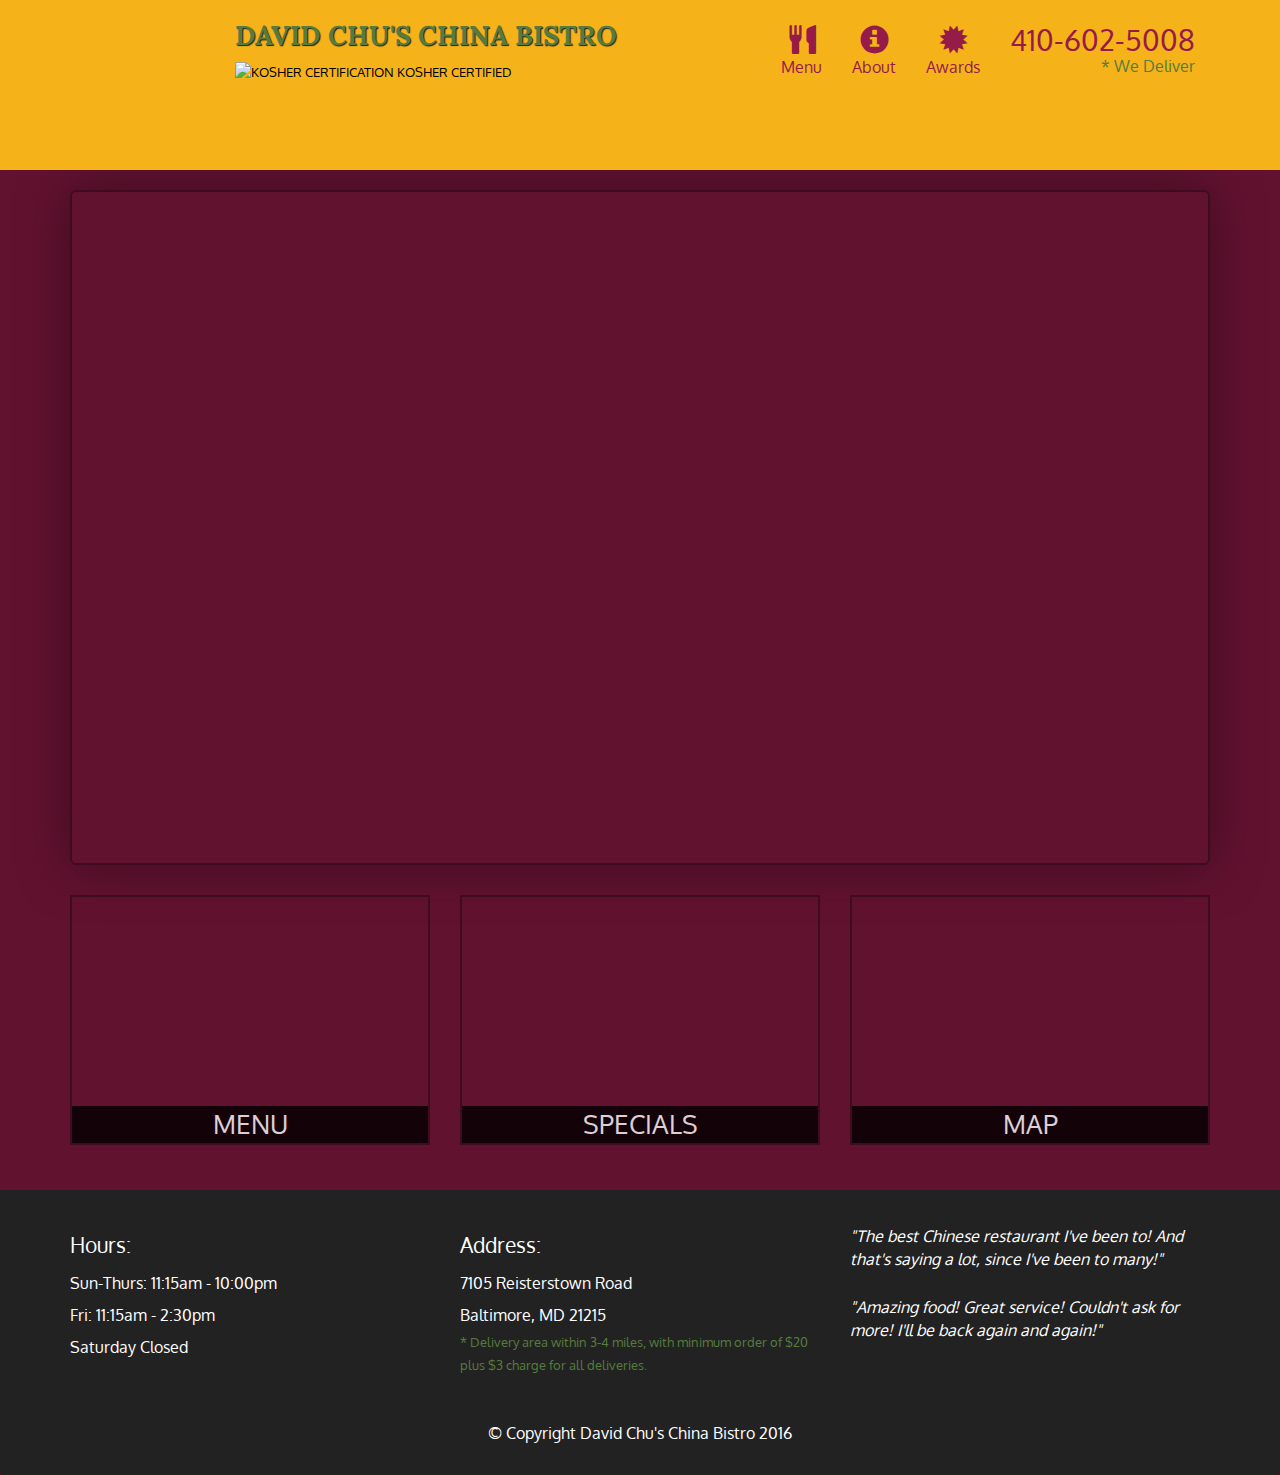
==== index.html @ 16093131 "Add files via upload" ====
<!doctype html>
<html lang="en">
  <head>
    <meta charset="utf-8">
    <meta http-equiv="X-UA-Compatible" content="IE=edge">
    <meta name="viewport" content="width=device-width, initial-scale=1">
    <title>David Chu's China Bistro</title>
    <link rel="stylesheet" href="css/bootstrap.min.css">
    <link rel="stylesheet" href="css/styles.css">
    <link href='https://fonts.googleapis.com/css?family=Oxygen:400,300,700' rel='stylesheet' type='text/css'>
    <link href='https://fonts.googleapis.com/css?family=Lora' rel='stylesheet' type='text/css'>
  </head>
<body>
  <header>
    <nav id="header-nav" class="navbar navbar-default">
      <div class="container">
        <div class="navbar-header">
          <a href="index.html" class="pull-left visible-md visible-lg">
            <div id="logo-img"></div>
          </a>

          <div class="navbar-brand">
            <a href="index.html"><h1>David Chu's China Bistro</h1></a>
            <p>
              <img src="images/star-k-logo.png" alt="Kosher certification">
              <span>Kosher Certified</span>
            </p>
          </div>

          <button id="navbarToggle" type="button" class="navbar-toggle collapsed" data-toggle="collapse" data-target="#collapsable-nav" aria-expanded="false">
            <span class="sr-only">Toggle navigation</span>
            <span class="icon-bar"></span>
            <span class="icon-bar"></span>
            <span class="icon-bar"></span>
          </button>
        </div>
        
        <div id="collapsable-nav" class="collapse navbar-collapse">
           <ul id="nav-list" class="nav navbar-nav navbar-right">
            <li id="navHomeButton" class="visible-xs active">
              <a href="index.html">
                <span class="glyphicon glyphicon-home"></span> Home</a>
            </li>
            <li id="navMenuButton">
              <a href="#" onclick="$dc.loadMenuCategories();">
                <span class="glyphicon glyphicon-cutlery"></span><br class="hidden-xs"> Menu</a>
            </li>
            <li>
              <a href="#">
                <span class="glyphicon glyphicon-info-sign"></span><br class="hidden-xs"> About</a>
            </li>
            <li>
              <a href="#">
                <span class="glyphicon glyphicon-certificate"></span><br class="hidden-xs"> Awards</a>
            </li>
            <li id="phone" class="hidden-xs">
              <a href="tel:410-602-5008">
                <span>410-602-5008</span></a><div>* We Deliver</div>
            </li>
          </ul><!-- #nav-list -->
        </div><!-- .collapse .navbar-collapse -->
      </div><!-- .container -->
    </nav><!-- #header-nav -->
  </header>

  <div id="call-btn" class="visible-xs">
    <a class="btn" href="tel:410-602-5008">
    <span class="glyphicon glyphicon-earphone"></span>
    410-602-5008
    </a>
  </div>
  <div id="xs-deliver" class="text-center visible-xs">* We Deliver</div>

  <div id="main-content" class="container"></div>

  <footer class="panel-footer">
    <div class="container">
      <div class="row">
        <section id="hours" class="col-sm-4">
          <span>Hours:</span><br>
          Sun-Thurs: 11:15am - 10:00pm<br>
          Fri: 11:15am - 2:30pm<br>
          Saturday Closed
          <hr class="visible-xs">
        </section>
        <section id="address" class="col-sm-4">
          <span>Address:</span><br>
          7105 Reisterstown Road<br>
          Baltimore, MD 21215
          <p>* Delivery area within 3-4 miles, with minimum order of $20 plus $3 charge for all deliveries.</p>
          <hr class="visible-xs">
        </section>
        <section id="testimonials" class="col-sm-4">
          <p>"The best Chinese restaurant I've been to! And that's saying a lot, since I've been to many!"</p>
          <p>"Amazing food! Great service! Couldn't ask for more! I'll be back again and again!"</p>
        </section>
      </div>
      <div class="text-center">&copy; Copyright David Chu's China Bistro 2016</div>
    </div>
  </footer>

  <!-- jQuery (Bootstrap JS plugins depend on it) -->
  <script src="js/jquery-2.1.4.min.js"></script>
  <script src="js/bootstrap.min.js"></script>
  <script src="js/ajax-utils.js"></script>
  <script src="js/script.js"></script>
</body>
</html>
---- css/styles.css ----
body {
  font-size: 16px;
  color: #fff;
  background-color: #61122f;
  font-family: 'Oxygen', sans-serif;
}

/** HEADER **/
#header-nav {
  background-color: #f6b319;
  border-radius: 0;
  border: 0;
}

#logo-img {
  background: url('../images/restaurant-logo_large.png') no-repeat;
  width: 150px;
  height: 150px;
  margin: 10px 15px 10px 0;
}

.navbar-brand {
  padding-top: 25px;
}
.navbar-brand h1 { /* Restaurant name */
  font-family: 'Lora', serif;
  color: #557c3e;
  font-size: 1.5em;
  text-transform: uppercase;
  font-weight: bold;
  text-shadow: 1px 1px 1px #222;
  margin-top: 0;
  margin-bottom: 0;
  line-height: .75;
}
.navbar-brand a:hover, .navbar-brand a:focus {
  text-decoration: none;
}
.navbar-brand p { /* Kosher cert */
  color: #000;
  text-transform: uppercase;
  font-size: .7em;
  margin-top: 15px;
}
.navbar-brand p span { /* Star-K */
  vertical-align: middle;
}

#nav-list {
  margin-top: 10px;
}
#nav-list a {
  color: #951C49;
  text-align: center;
}
#nav-list a:hover {
  background: #E7E7E7;
}
#nav-list a span {
  font-size: 1.8em;
}

#phone {
  margin-top: 5px;
}
#phone a { /* Phone number */
  text-align: right;
  padding-bottom: 0;
}
#phone div { /* We Deliver */
  color: #557c3e;
  text-align: right;
  padding-right: 15px;
}

.navbar-header button.navbar-toggle, .navbar-header .icon-bar {
  border: 1px solid #61122f;
}
.navbar-header button.navbar-toggle {
  clear: both;
  margin-top: -30px;
}
/* END HEADER */

/* FOOTER */
.panel-footer {
  margin-top: 30px;
  padding-top: 35px;
  padding-bottom: 30px;
  background-color: #222;
  border-top: 0;
}
.panel-footer div.row {
  margin-bottom: 35px;
}
#hours, #address {
  line-height: 2;
}
#hours > span, #address > span {
  font-size: 1.3em;
}
#address p {
  color: #557c3e;
  font-size: .8em;
  line-height: 1.8;
}
#testimonials {
  font-style: italic;
}
#testimonials p:nth-child(2) {
  margin-top: 25px;
}
/* END FOOTER */



/* HOME PAGE */
.container .jumbotron {
  box-shadow: 0 0 50px #3F0C1F;
  border: 2px solid #3F0C1F;
}

#menu-tile, #specials-tile, #map-tile {
  height: 250px;
  width: 100%;
  margin-bottom: 15px;
  position: relative;
  border: 2px solid #3F0C1F;
  overflow: hidden;
}
#menu-tile:hover, #specials-tile:hover, #map-tile:hover {
  box-shadow: 0 1px 5px 1px #cccccc;
}
#menu-tile {
  background: url('../images/menu-tile.jpg') no-repeat;
  background-position: center;
}
#specials-tile {
  background: url('../images/specials-tile.jpg') no-repeat;
  background-position: center;
}
#menu-tile span, #specials-tile span, #map-tile span {
  position: absolute;
  bottom: 0;
  right: 0;
  width: 100%;
  text-align: center;
  font-size: 1.6em;
  text-transform: uppercase;
  background-color: #000;
  color: #fff;
  opacity: .8;
}
/* END HOME PAGE */

/* MENU CATEGORIES PAGE */
.category-tile { 
  position: relative;
  border: 2px solid #3F0C1F;
  overflow: hidden;
  width: 200px;
  height: 200px;
  margin: 0 auto 15px;
}
.category-tile span {
  position: absolute;
  bottom: 0;
  right: 0;
  width: 100%;
  text-align: center;
  font-size: 1.2em;
  text-transform: uppercase;
  background-color: #000;
  color: #fff;
  opacity: .8;
}
.category-tile:hover {
  box-shadow: 0 1px 5px 1px #cccccc;
}

#menu-categories-title + div {
  margin-bottom: 50px;
}
/* END MENU CATEGORIES PAGE */

/* SINGLE CATEGORY PAGE */
.menu-item-tile {
  margin-bottom: 25px;
}
.menu-item-tile hr {
  width: 80%;
}
.menu-item-tile .menu-item-price {
  font-size: 1.1em;
  text-align: right;
  margin-top: -15px;
  margin-right: -15px;
}
.menu-item-tile .menu-item-price span {
  font-size: .6em;
}
.menu-item-photo {
  position: relative;
  border: 2px solid #3F0C1F; 
  overflow: hidden;
  padding: 0;
  margin-right: -15px;
  margin-left: auto;
  margin-bottom: 20px;
  max-width: 250px;
}
.menu-item-photo div {
  position: absolute;
  bottom: 0;
  right: 0;
  width: 80px;
  background-color: #557c3e;
  text-align: center;
}
.menu-item-description {
  padding-right: 30px;
}
h3.menu-item-title {
  margin: 0 0 10px;
}
.menu-item-details {
  font-size: .9em;
  font-style: italic;
}
/* END SINGLE CATEGORY PAGE */


/********** Large devices only **********/
@media (min-width: 1200px) {
  .container .jumbotron {
    background: url('../images/jumbotron_1200.jpg') no-repeat;
    height: 675px;
  }
}

/********** Medium devices only **********/
@media (min-width: 992px) and (max-width: 1199px) {
  /* Header */
  #logo-img {
    background: url('../images/restaurant-logo_medium.png') no-repeat;
    width: 100px;
    height: 100px;
    margin: 5px 5px 5px 0;
  }
  /* End Header */

  /* Home Page */
  .container .jumbotron {
    background: url('../images/jumbotron_992.jpg') no-repeat;
    height: 558px;
  }
  /* End Home Page */
}

/********** Small devices only **********/
@media (min-width: 768px) and (max-width: 991px) {
  /* Home Page */
  .container .jumbotron {
    background: url('../images/jumbotron_768.jpg') no-repeat;
    height: 432px;
  }
  /* End Home Page */
}

/********** Extra small devices only **********/
@media (max-width: 767px) {
  /* Header */
  .navbar-brand {
    padding-top: 10px;
    height: 80px;
  }
  .navbar-brand h1 { /* Restaurant name */
    padding-top: 10px;
    font-size: 5vw; /* 1vw = 1% of viewport width */
  }
  .navbar-brand p { /* Kosher cert */
    font-size: .6em;
    margin-top: 12px;
  }
  .navbar-brand p img { /* Star-K */
    height: 20px;
  }

  #collapsable-nav a { /* Collapsed nav menu text */
    font-size: 1.2em;
  }
  #collapsable-nav a span { /* Collapsed nav menu glyph */
    font-size: 1em;
    margin-right: 5px;
  }

  #call-btn > a {
    font-size: 1.5em;
    display: block;
    margin: 0 20px;
    padding: 10px;
    border: 2px solid #fff;
    background-color: #f6b319;
    color: #951c49;
  }
  #xs-deliver {
    margin-top: 5px;
    font-size: .7em;
    letter-spacing: .1em;
    text-transform: uppercase;
  }
  /* End Header */

  /* Footer */
  .panel-footer section {
    margin-bottom: 30px;
    text-align: center;
  }
  .panel-footer section:nth-child(3) {
    margin-bottom: 0; /* margin already exists on the whole row */
  }
  .panel-footer section hr {
    width: 50%;
  }
  /* End Footer */

  /* Home Page */
  .container .jumbotron {
    margin-top: 30px;
    padding: 0;
  }
  #menu-tile, #specials-tile {
    width: 360px;
    margin: 0 auto 15px;
  }

  .menu-item-photo {
    margin-right: auto;
  }
  .menu-item-tile .menu-item-price {
    text-align: center;
  }
  .menu-item-description {
    text-align: center;;
  }
}


/********** Super extra small devices Only :-) (e.g., iPhone 4) **********/
@media (max-width: 479px) {
  /* Header */
  .navbar-brand h1 { /* Restaurant name */
    padding-top: 5px;
    font-size: 6vw;
  }
  /* End Header */
  
  /* Home page */
  #menu-tile, #specials-tile {
    width: 280px;
    margin: 0 auto 15px;
  }

  .col-xxs-12 {
    position: relative;
    min-height: 1px;
    padding-right: 15px;
    padding-left: 15px;
    float: left;
    width: 100%;
  }
}
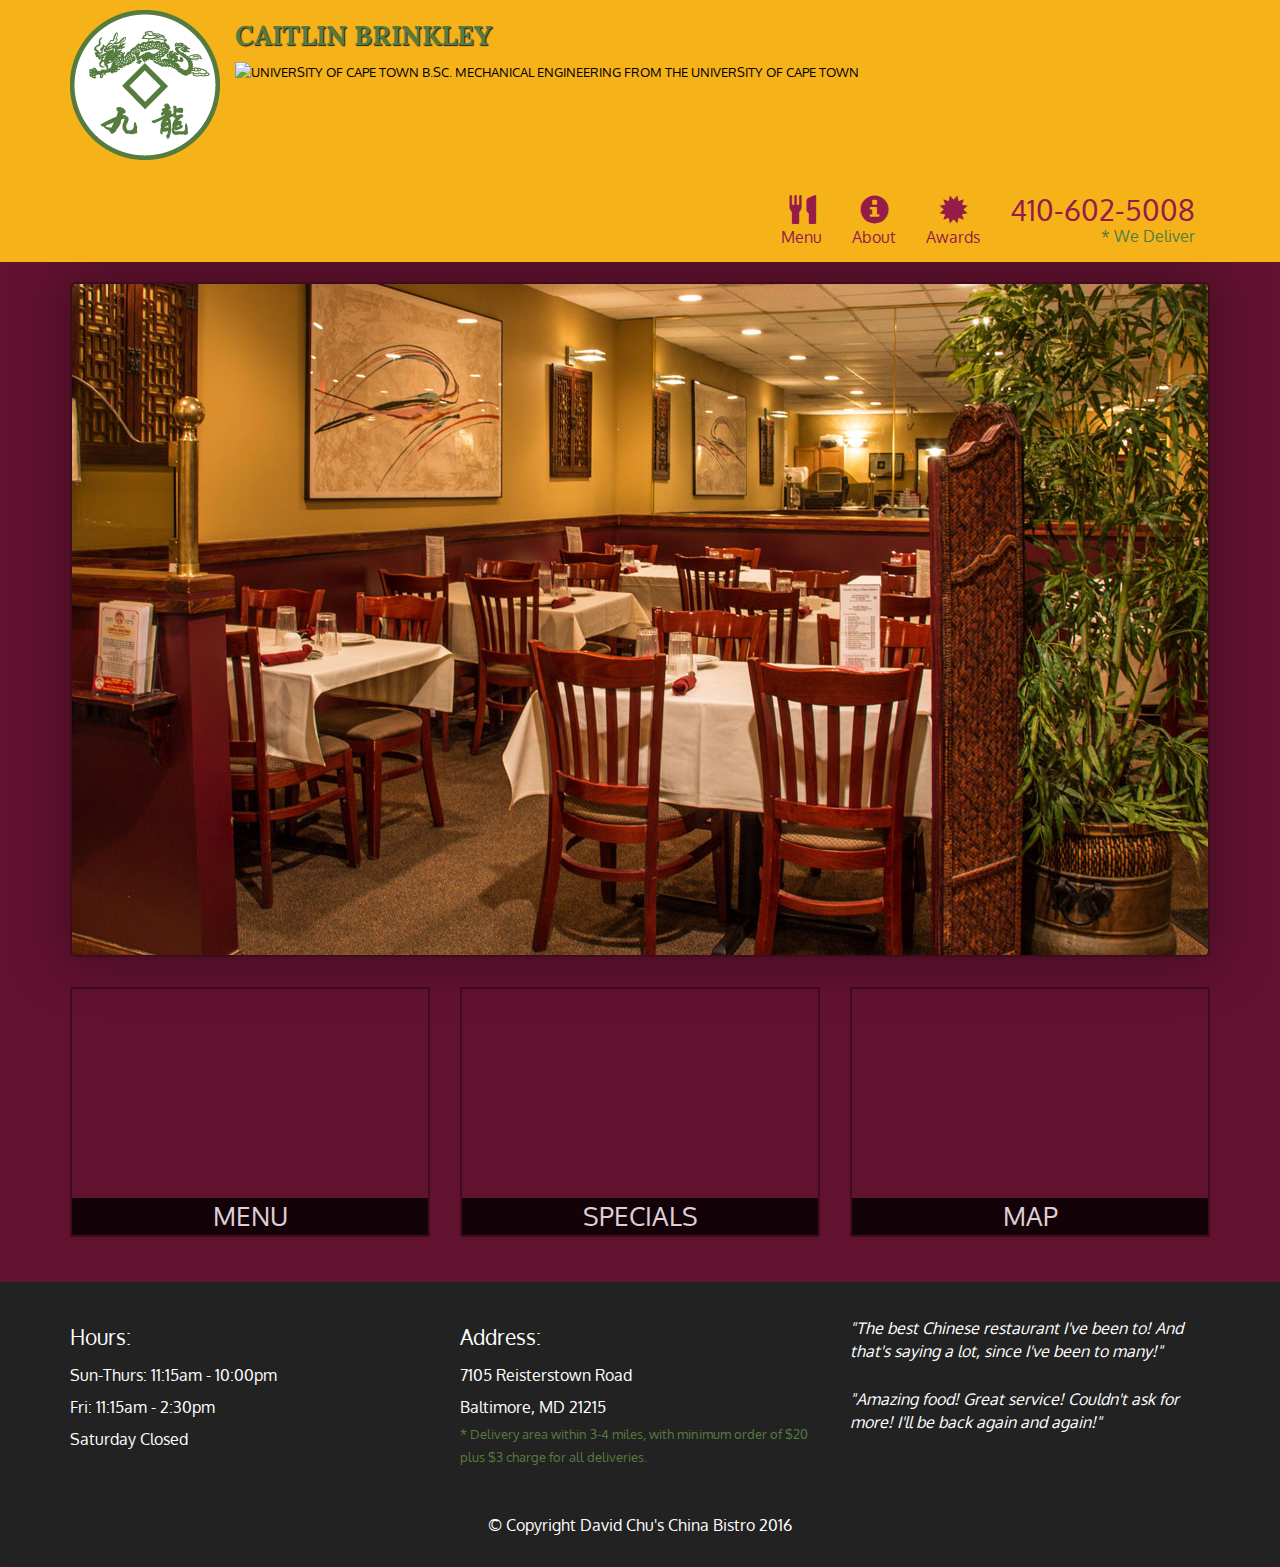
==== commit 0e3d07f1: "Update index.html" ====
--- a/index.html
+++ b/index.html
@@ -4,7 +4,7 @@
     <meta charset="utf-8">
     <meta http-equiv="X-UA-Compatible" content="IE=edge">
     <meta name="viewport" content="width=device-width, initial-scale=1">
-    <title>David Chu's China Bistro</title>
+    <title>Caitlin Brinkley</title>
     <link rel="stylesheet" href="css/bootstrap.min.css">
     <link rel="stylesheet" href="css/styles.css">
     <link href='https://fonts.googleapis.com/css?family=Oxygen:400,300,700' rel='stylesheet' type='text/css'>
@@ -20,10 +20,10 @@
           </a>
 
           <div class="navbar-brand">
-            <a href="index.html"><h1>David Chu's China Bistro</h1></a>
+            <a href="index.html"><h1>Caitlin Brinkley</h1></a>
             <p>
-              <img src="images/star-k-logo.png" alt="Kosher certification">
-              <span>Kosher Certified</span>
+              <img src="images/uct-logo.png" alt="University of Cape Town">
+              <span>B.Sc. Mechanical Engineering from the University of Cape Town</span>
             </p>
           </div>
 
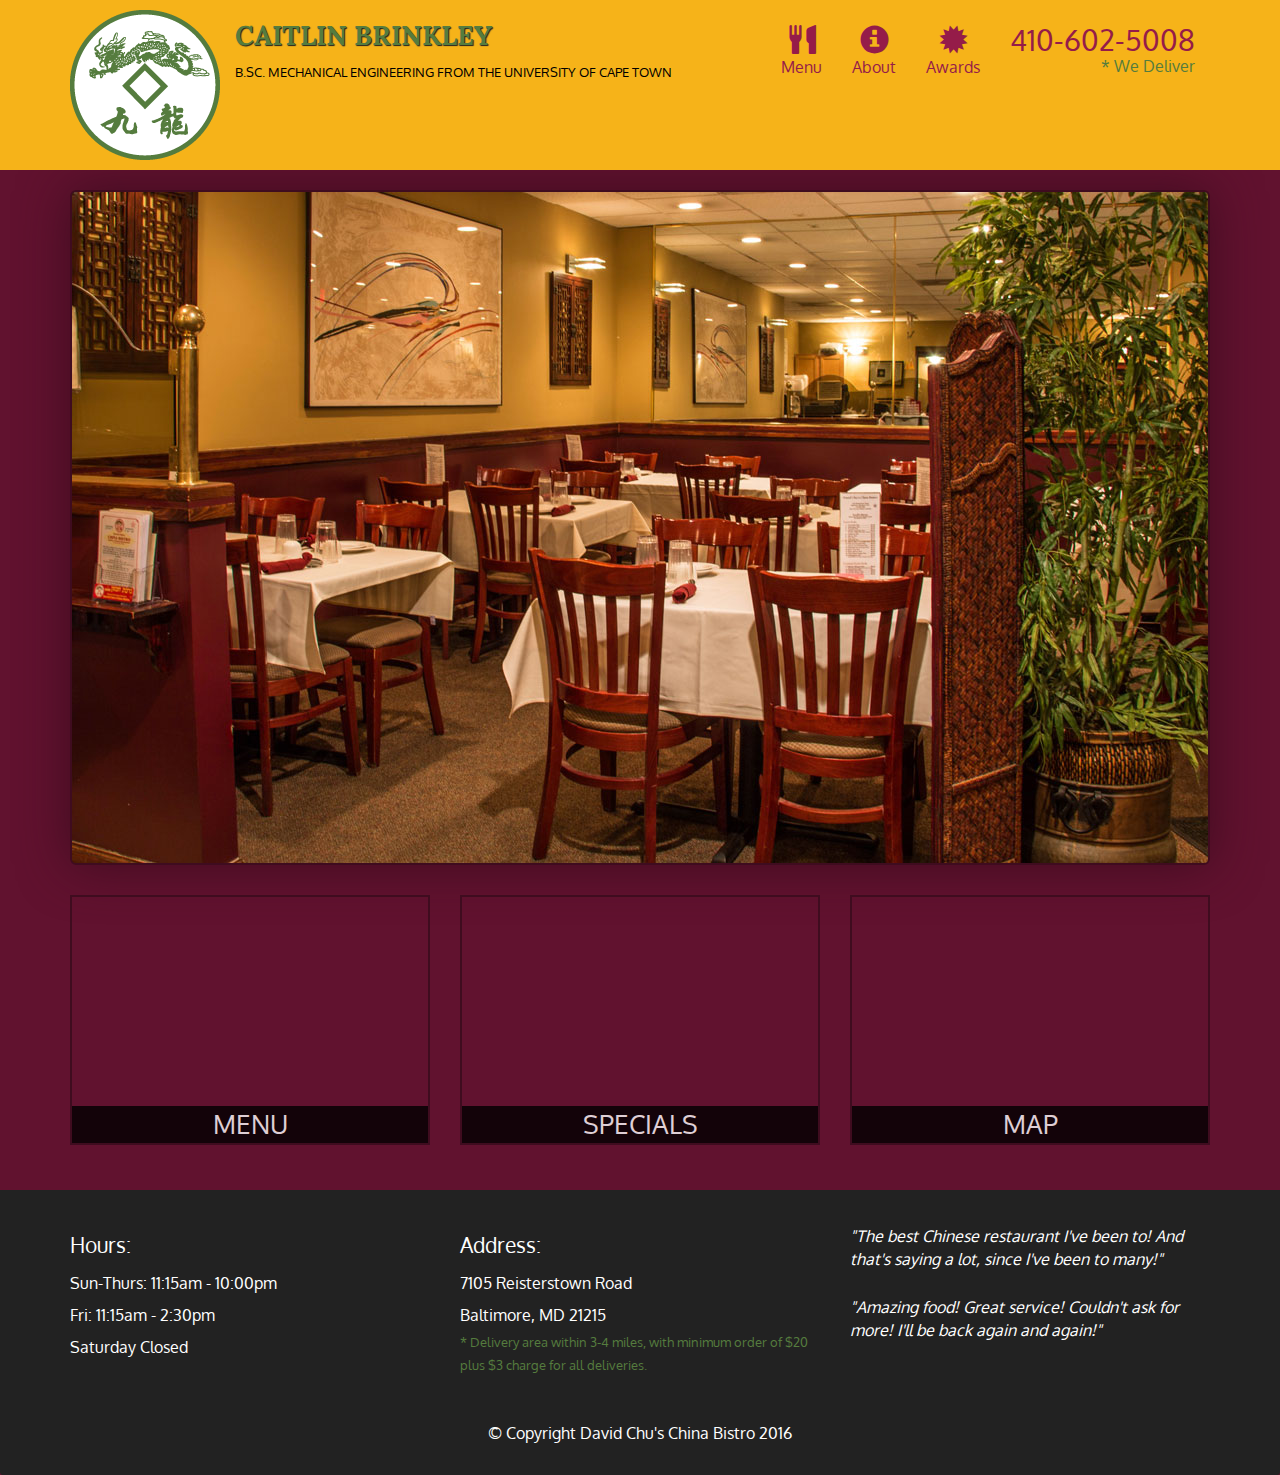
==== commit 1196cfc8: "Update index.html" ====
--- a/index.html
+++ b/index.html
@@ -22,7 +22,7 @@
           <div class="navbar-brand">
             <a href="index.html"><h1>Caitlin Brinkley</h1></a>
             <p>
-              <img src="images/uct-logo.png" alt="University of Cape Town">
+            <!---<img src="images/uct-logo.png" alt="University of Cape Town">--->
               <span>B.Sc. Mechanical Engineering from the University of Cape Town</span>
             </p>
           </div>
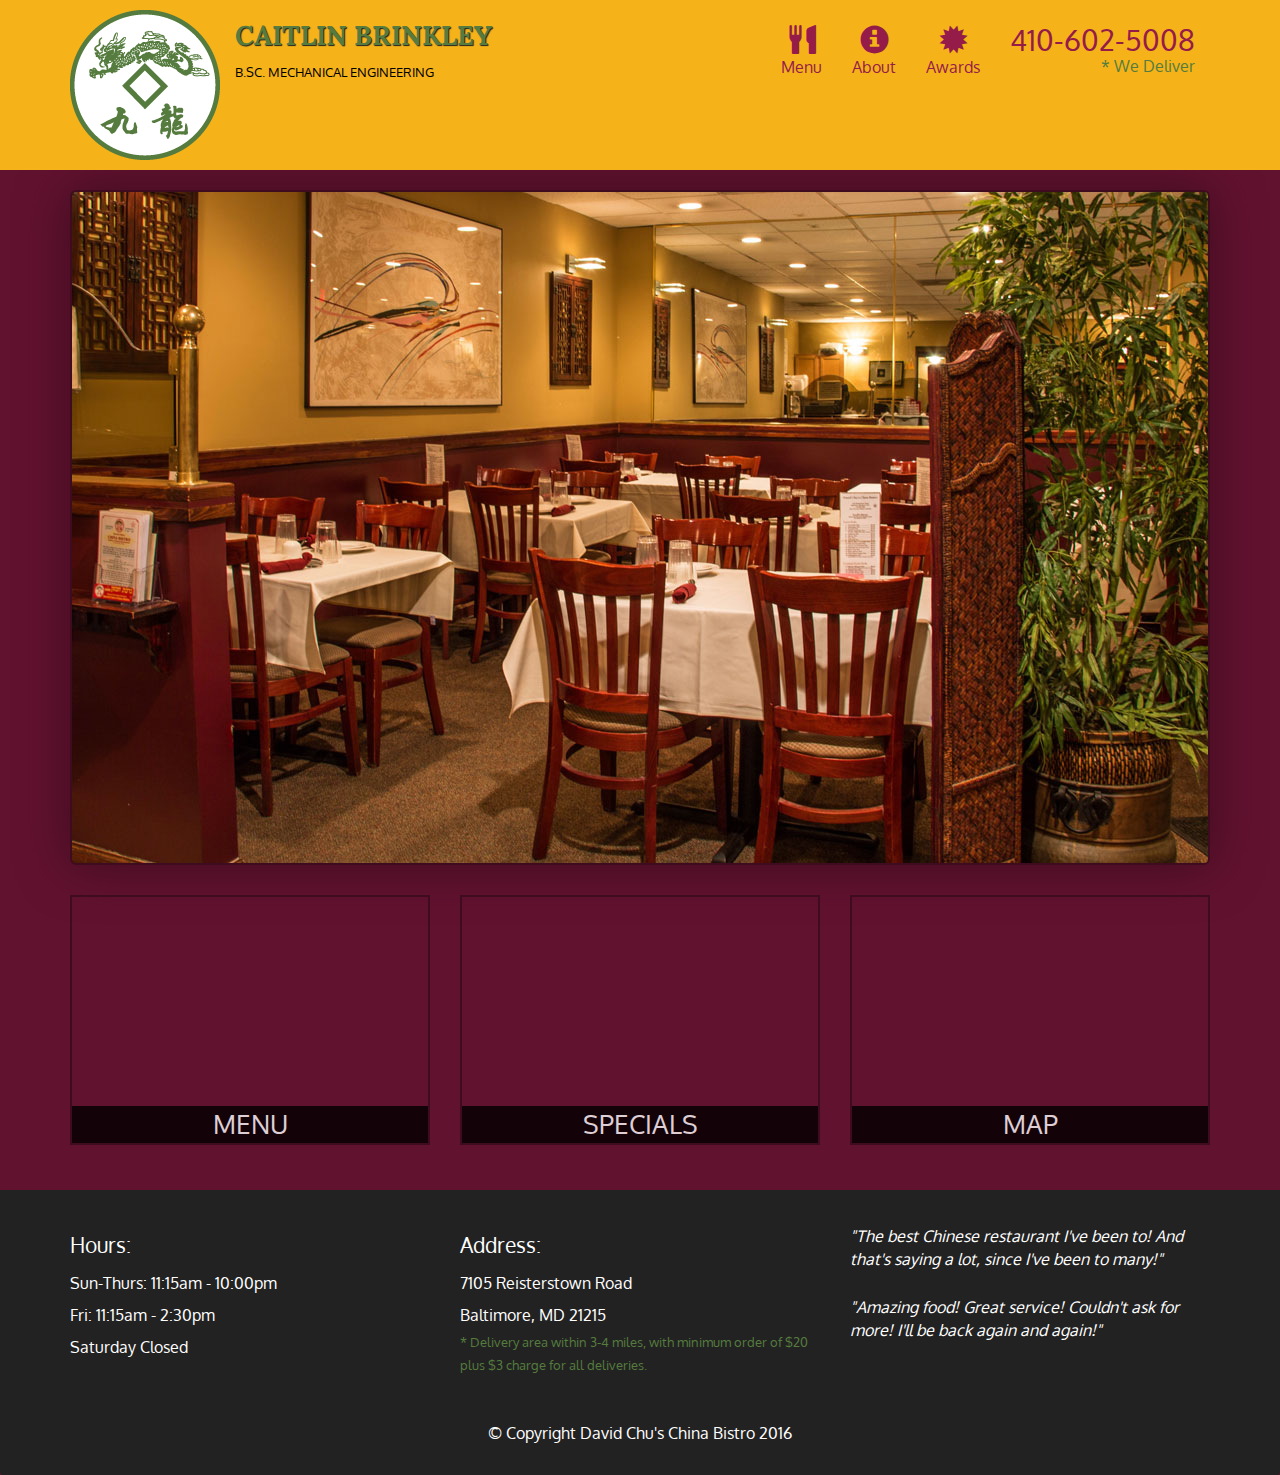
==== commit 82ec4518: "Update index.html" ====
--- a/index.html
+++ b/index.html
@@ -23,7 +23,7 @@
             <a href="index.html"><h1>Caitlin Brinkley</h1></a>
             <p>
             <!---<img src="images/uct-logo.png" alt="University of Cape Town">--->
-              <span>B.Sc. Mechanical Engineering from the University of Cape Town</span>
+              <span>B.Sc. Mechanical Engineering</span>
             </p>
           </div>
 
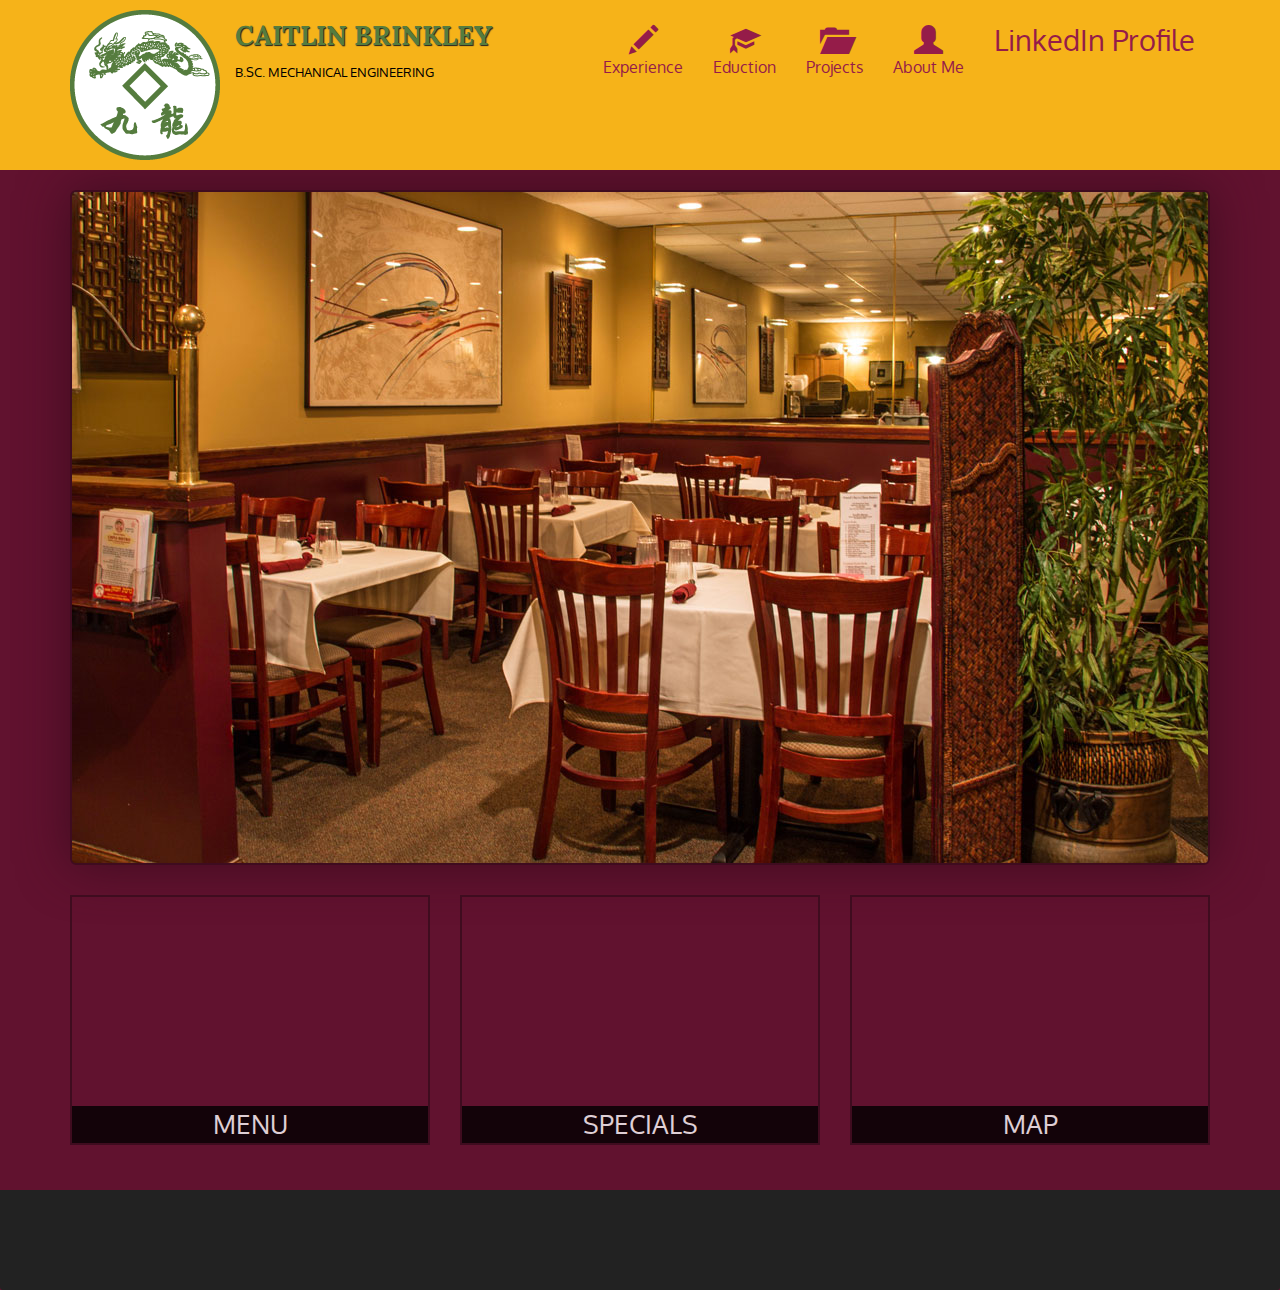
==== commit deb3ad60: "Update index.html" ====
--- a/index.html
+++ b/index.html
@@ -43,19 +43,23 @@
             </li>
             <li id="navMenuButton">
               <a href="#" onclick="$dc.loadMenuCategories();">
-                <span class="glyphicon glyphicon-cutlery"></span><br class="hidden-xs"> Menu</a>
+                <span class="glyphicon glyphicon-pencil"></span><br class="hidden-xs"> Experience</a>
             </li>
             <li>
               <a href="#">
-                <span class="glyphicon glyphicon-info-sign"></span><br class="hidden-xs"> About</a>
+                <span class="glyphicon glyphicon-education"></span><br class="hidden-xs"> Eduction</a>
+            </li>
+             <li>
+              <a href="#">
+                <span class="glyphicon glyphicon-folder-open"></span><br class="hidden-xs"> Projects</a>
             </li>
             <li>
               <a href="#">
-                <span class="glyphicon glyphicon-certificate"></span><br class="hidden-xs"> Awards</a>
+                <span class="glyphicon glyphicon-user"></span><br class="hidden-xs"> About Me</a>
             </li>
             <li id="phone" class="hidden-xs">
-              <a href="tel:410-602-5008">
-                <span>410-602-5008</span></a><div>* We Deliver</div>
+              <a href="https://www.linkedin.com/in/caitlin-brinkley/">
+                <span>LinkedIn Profile</span></a> <!---<div>* We Deliver</div>--->
             </li>
           </ul><!-- #nav-list -->
         </div><!-- .collapse .navbar-collapse -->
@@ -76,13 +80,13 @@
   <footer class="panel-footer">
     <div class="container">
       <div class="row">
-        <section id="hours" class="col-sm-4">
+        <!-- <section id="hours" class="col-sm-4">
           <span>Hours:</span><br>
           Sun-Thurs: 11:15am - 10:00pm<br>
           Fri: 11:15am - 2:30pm<br>
           Saturday Closed
           <hr class="visible-xs">
-        </section>
+        </section> 
         <section id="address" class="col-sm-4">
           <span>Address:</span><br>
           7105 Reisterstown Road<br>
@@ -93,10 +97,10 @@
         <section id="testimonials" class="col-sm-4">
           <p>"The best Chinese restaurant I've been to! And that's saying a lot, since I've been to many!"</p>
           <p>"Amazing food! Great service! Couldn't ask for more! I'll be back again and again!"</p>
-        </section>
+        </section>-->
       </div>
-      <div class="text-center">&copy; Copyright David Chu's China Bistro 2016</div>
-    </div>
+      <!--<div class="text-center">&copy; Copyright David Chu's China Bistro 2016</div>
+    </div>-->
   </footer>
 
   <!-- jQuery (Bootstrap JS plugins depend on it) -->
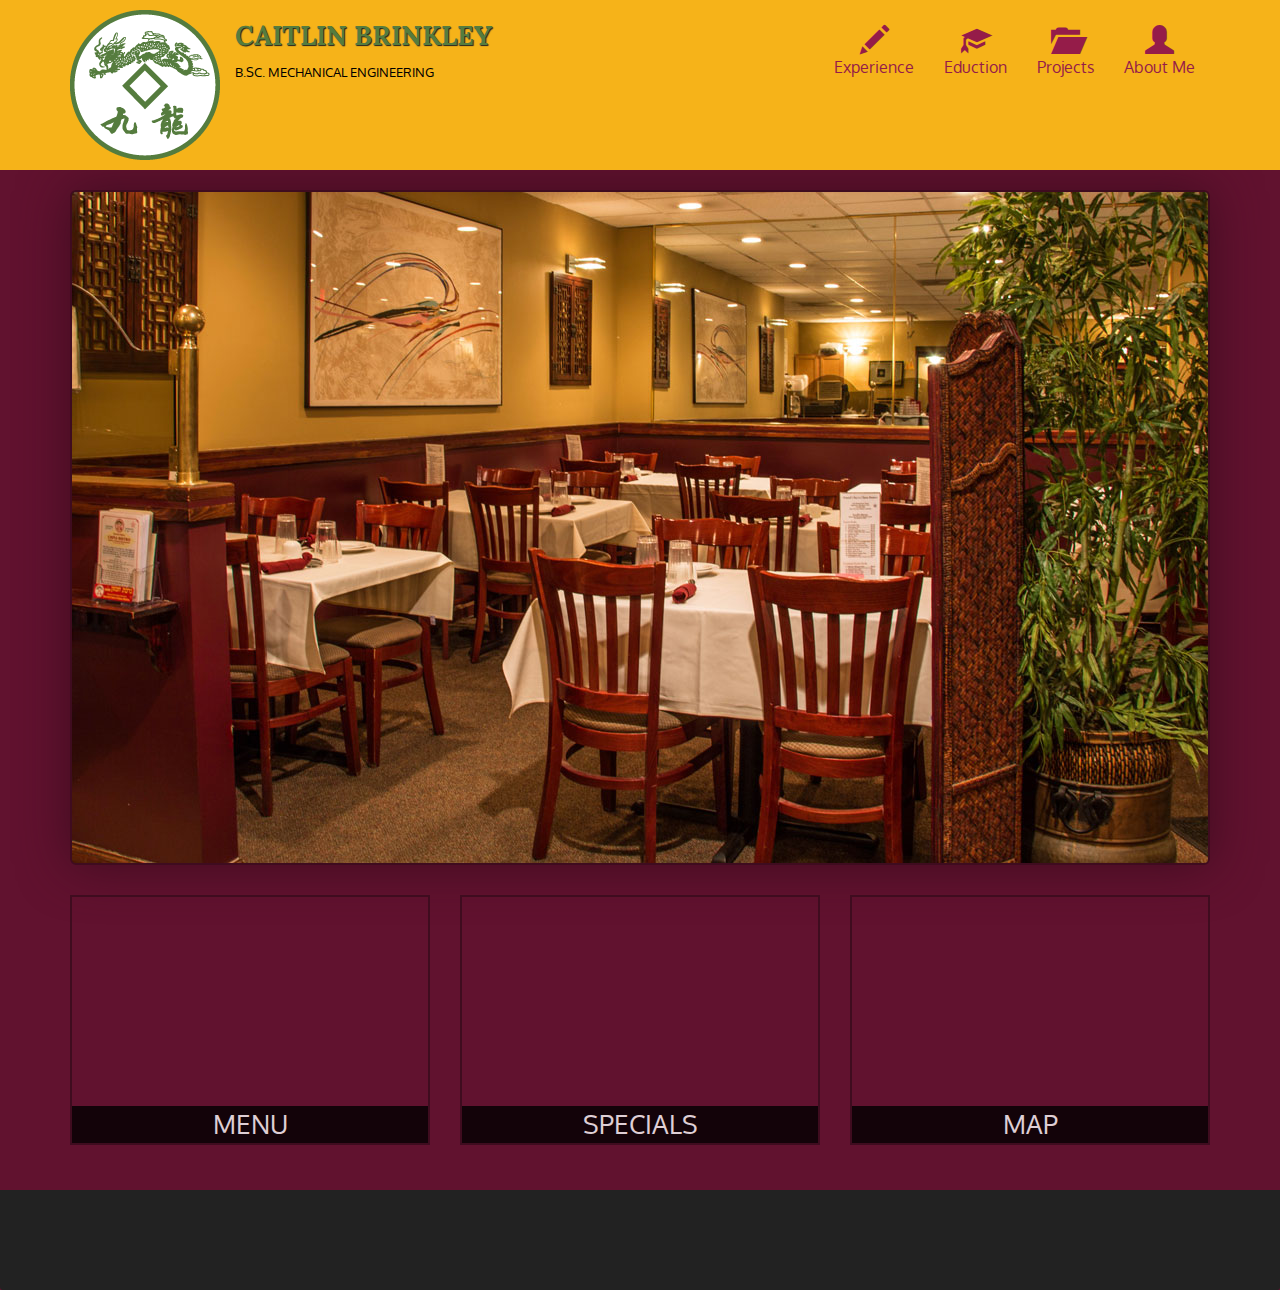
==== commit 7a585d2f: "Update index.html" ====
--- a/index.html
+++ b/index.html
@@ -57,23 +57,23 @@
               <a href="#">
                 <span class="glyphicon glyphicon-user"></span><br class="hidden-xs"> About Me</a>
             </li>
-            <li id="phone" class="hidden-xs">
+           <!--- <li id="phone" class="hidden-xs">
               <a href="https://www.linkedin.com/in/caitlin-brinkley/">
-                <span>LinkedIn Profile</span></a> <!---<div>* We Deliver</div>--->
-            </li>
+                <span>LinkedIn Profile</span></a> <div>* We Deliver</div>
+            </li>--->
           </ul><!-- #nav-list -->
         </div><!-- .collapse .navbar-collapse -->
       </div><!-- .container -->
     </nav><!-- #header-nav -->
   </header>
 
-  <div id="call-btn" class="visible-xs">
+  <!---<div id="call-btn" class="visible-xs">
     <a class="btn" href="tel:410-602-5008">
     <span class="glyphicon glyphicon-earphone"></span>
     410-602-5008
     </a>
   </div>
-  <div id="xs-deliver" class="text-center visible-xs">* We Deliver</div>
+  <div id="xs-deliver" class="text-center visible-xs">* We Deliver</div> -->
 
   <div id="main-content" class="container"></div>
 
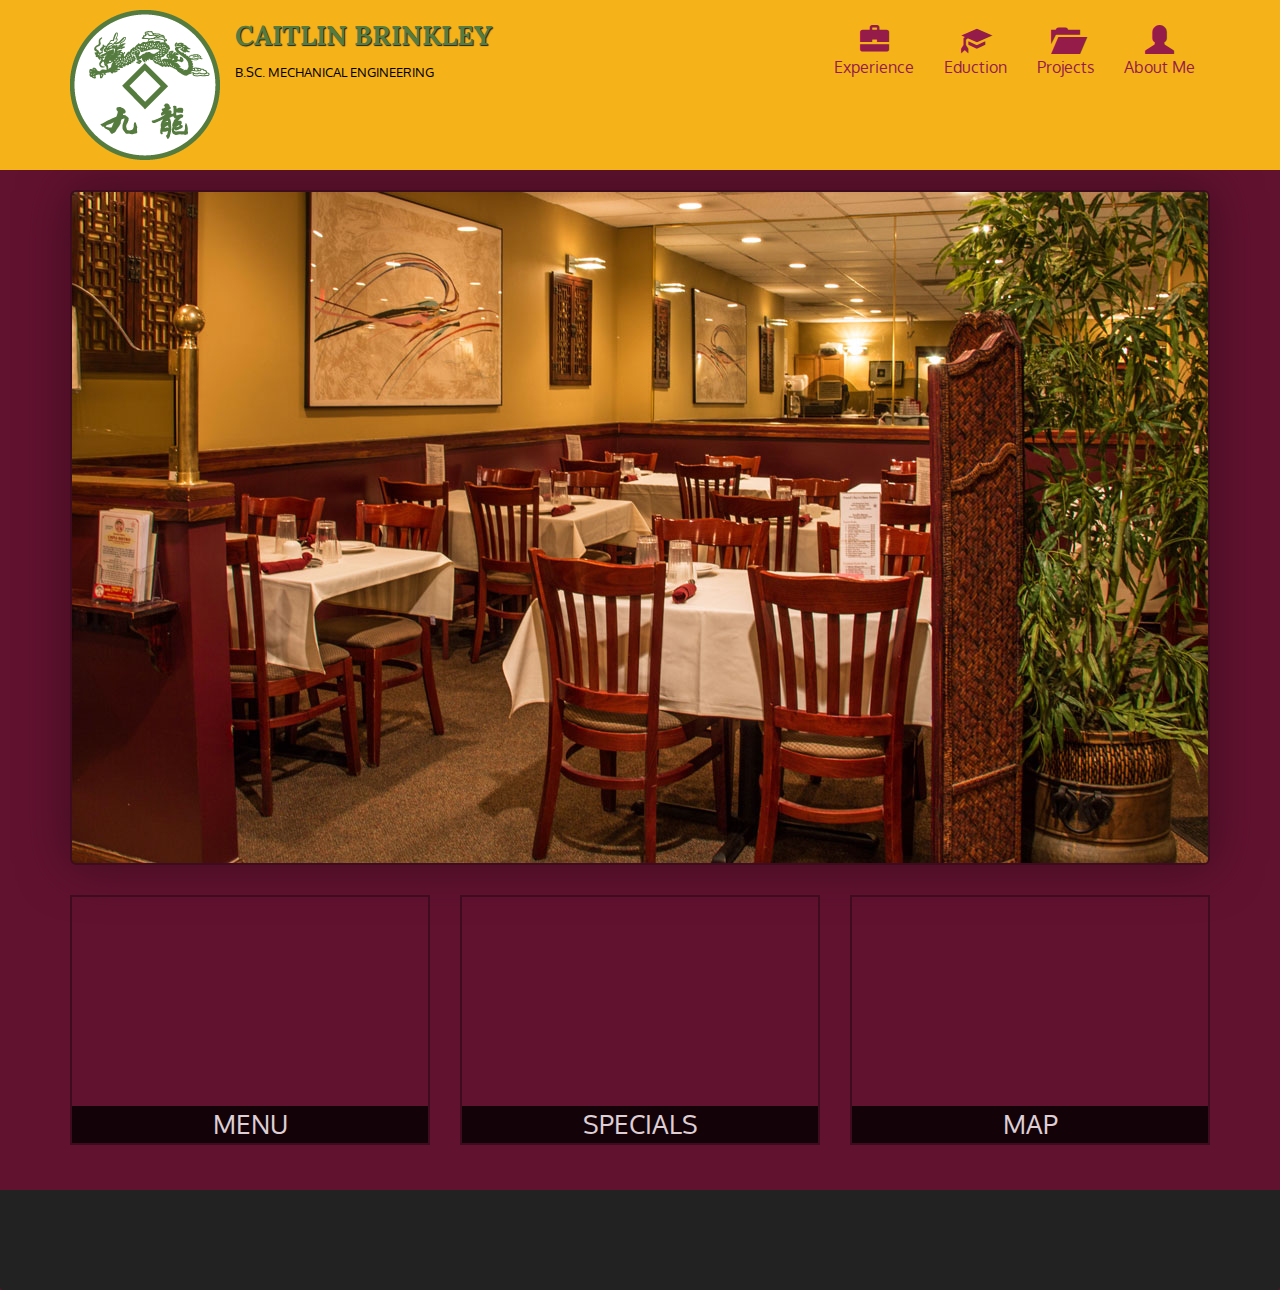
==== commit 386ba7eb: "Update index.html" ====
--- a/index.html
+++ b/index.html
@@ -43,7 +43,7 @@
             </li>
             <li id="navMenuButton">
               <a href="#" onclick="$dc.loadMenuCategories();">
-                <span class="glyphicon glyphicon-pencil"></span><br class="hidden-xs"> Experience</a>
+                <span class="glyphicon glyphicon-briefcase"></span><br class="hidden-xs"> Experience</a>
             </li>
             <li>
               <a href="#">
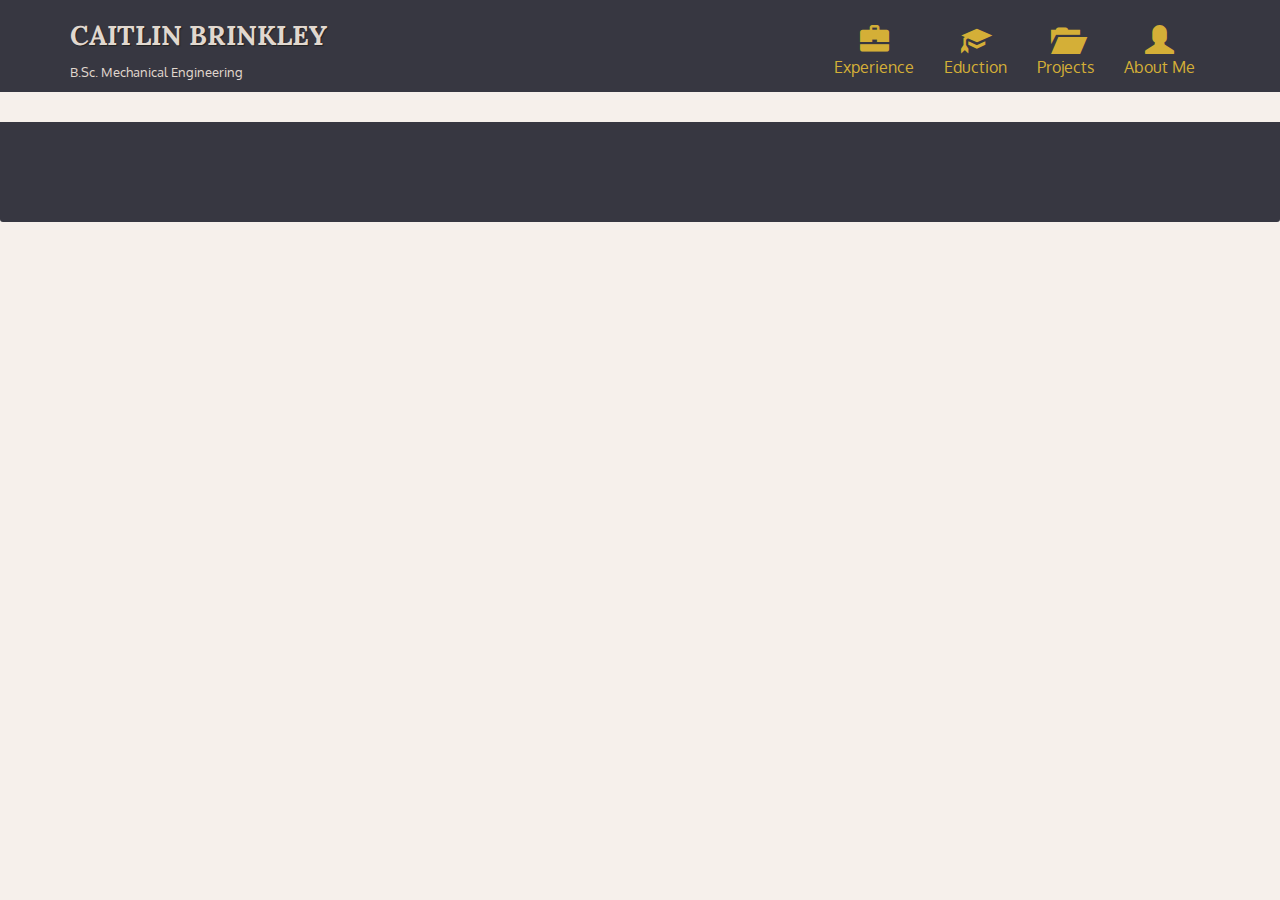
==== commit 06c6e232: "Update index.html" ====
--- a/index.html
+++ b/index.html
@@ -75,7 +75,7 @@
   </div>
   <div id="xs-deliver" class="text-center visible-xs">* We Deliver</div> -->
 
-  <div id="main-content" class="container"></div>
+  <!--<div id="main-content" class="container"></div>-->
 
   <footer class="panel-footer">
     <div class="container">
--- a/css/styles.css
+++ b/css/styles.css
@@ -1,30 +1,30 @@
 body {
   font-size: 16px;
   color: #fff;
-  background-color: #61122f;
+  background-color: #F6F0EB;
   font-family: 'Oxygen', sans-serif;
 }
 
 /** HEADER **/
 #header-nav {
-  background-color: #f6b319;
+  background-color: #373741;
   border-radius: 0;
   border: 0;
 }
 
-#logo-img {
-  background: url('../images/restaurant-logo_large.png') no-repeat;
+/*#logo-img {
+  background: url('../images/circle.png') no-repeat;
   width: 150px;
   height: 150px;
   margin: 10px 15px 10px 0;
 }
-
+*/
 .navbar-brand {
   padding-top: 25px;
 }
 .navbar-brand h1 { /* Restaurant name */
   font-family: 'Lora', serif;
-  color: #557c3e;
+  color: #e1d8cf;
   font-size: 1.5em;
   text-transform: uppercase;
   font-weight: bold;
@@ -37,8 +37,8 @@
   text-decoration: none;
 }
 .navbar-brand p { /* Kosher cert */
-  color: #000;
-  text-transform: uppercase;
+  color: #e1d8cf;
+  /* text-transform: uppercase;*/
   font-size: .7em;
   margin-top: 15px;
 }
@@ -50,11 +50,11 @@
   margin-top: 10px;
 }
 #nav-list a {
-  color: #951C49;
+  color: #d4af37;
   text-align: center;
 }
 #nav-list a:hover {
-  background: #E7E7E7;
+  background: #e1d8cf;
 }
 #nav-list a span {
   font-size: 1.8em;
@@ -74,7 +74,7 @@
 }
 
 .navbar-header button.navbar-toggle, .navbar-header .icon-bar {
-  border: 1px solid #61122f;
+  border: 1px solid #d4af37;
 }
 .navbar-header button.navbar-toggle {
   clear: both;
@@ -87,7 +87,7 @@
   margin-top: 30px;
   padding-top: 35px;
   padding-bottom: 30px;
-  background-color: #222;
+  background-color: #373741;
   border-top: 0;
 }
 .panel-footer div.row {
@@ -116,8 +116,8 @@
 
 /* HOME PAGE */
 .container .jumbotron {
-  box-shadow: 0 0 50px #3F0C1F;
-  border: 2px solid #3F0C1F;
+  /*box-shadow: 0 0 50px #373741;*/
+  border: 2px solid #373741;
 }
 
 #menu-tile, #specials-tile, #map-tile {
@@ -125,7 +125,7 @@
   width: 100%;
   margin-bottom: 15px;
   position: relative;
-  border: 2px solid #3F0C1F;
+  border: 2px solid #373741;
   overflow: hidden;
 }
 #menu-tile:hover, #specials-tile:hover, #map-tile:hover {
@@ -156,7 +156,7 @@
 /* MENU CATEGORIES PAGE */
 .category-tile { 
   position: relative;
-  border: 2px solid #3F0C1F;
+  border: 2px solid #373741;
   overflow: hidden;
   width: 200px;
   height: 200px;
@@ -170,8 +170,8 @@
   text-align: center;
   font-size: 1.2em;
   text-transform: uppercase;
-  background-color: #000;
-  color: #fff;
+  background-color: #373741;
+  color: #F6F0EB;
   opacity: .8;
 }
 .category-tile:hover {
